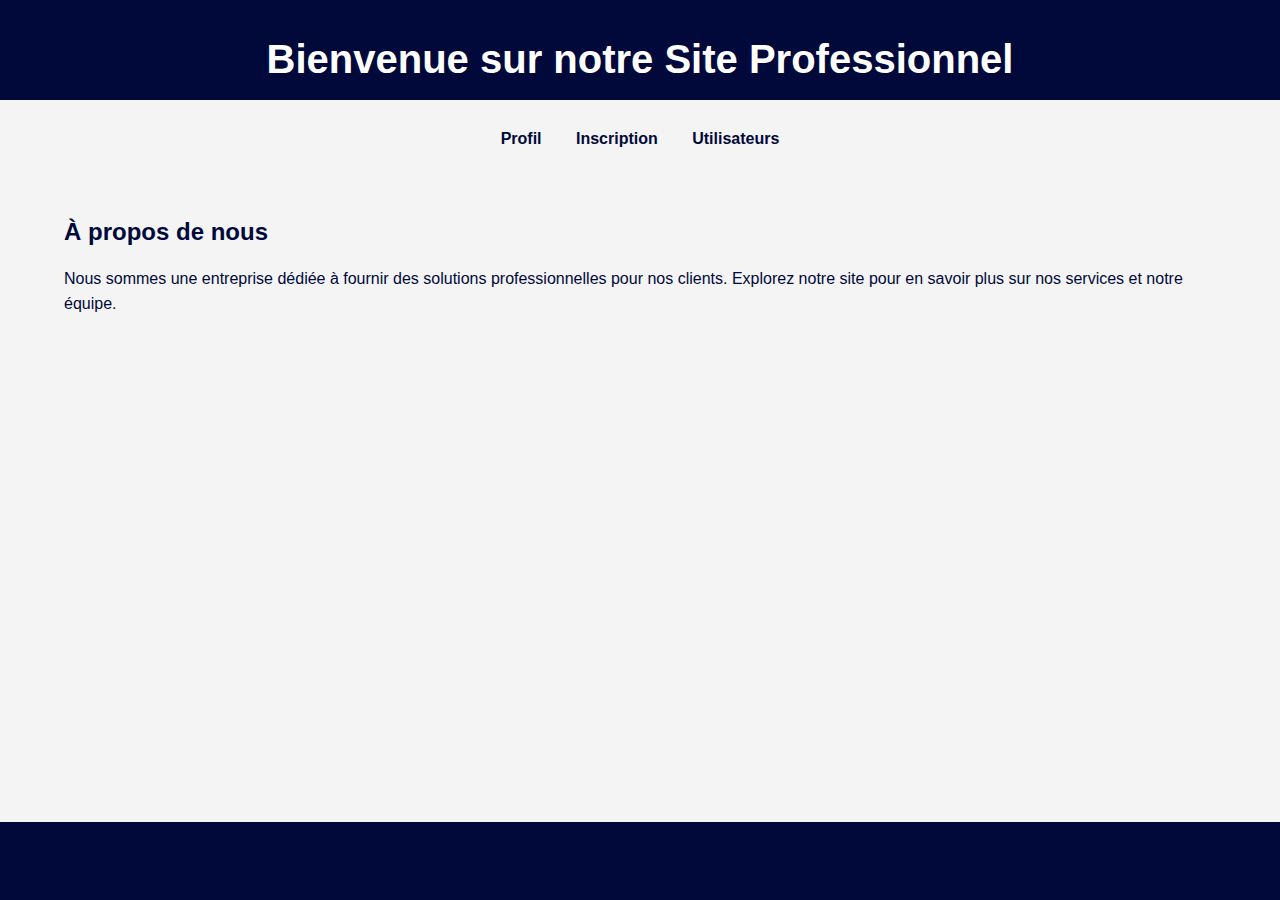
==== index.html @ d33b676d "first commit" ====
<!DOCTYPE html>
<html lang="fr">
<head>
    <meta charset="UTF-8">
    <meta name="viewport" content="width=device-width, initial-scale=1.0">
    <title>Accueil - Site Professionnel</title>
    <link rel="stylesheet" href="profil.css">
    <link rel="stylesheet" href="sign_up.css">
    <link rel="stylesheet" href="users.css">
    <style>
        body {
            font-family: Arial, sans-serif;
            margin: 0;
            padding: 0;
            background-color: #f4f4f4;
        }
        header {
            background-color: #00093a;
            color: #fff;
            padding: 10px 0;
            text-align: center;
        }
        nav {
            margin: 20px;
            text-align: center;
        }
        nav a {
            display: inline-block;
            margin: 10px 15px;
            text-decoration: none;
            color: #00093a;
            font-weight: bold;
        }
        nav a:hover {
            color: #007BFF;
        }
        .container {
            padding: 20px;
            max-width: 1200px;
            margin: 0 auto;
            width: 90%;
        }
        footer {
            background-color: #00093a;
            color: #fff;
            text-align: center;
            padding: 10px 0;
            position: fixed;
            width: 100%;
            bottom: 0;
        }
        p {
            color: #00093a;
            line-height: 1.6;
        }
        h2 {
            color: #00093a;
        }

        @media screen and (max-width: 768px) {
            nav {
            margin: 10px;
            }
            nav a {
            display: block;
            margin: 5px 0;
            }
            .container {
            padding: 10px;
            }
            h1 {
            font-size: 1.5em;
            }
            h2 {
            font-size: 1.2em;
            }
        }
    </style>
</head>
<body>
    <header>
        <h1>Bienvenue sur notre Site Professionnel</h1>
    </header>
    <nav>
        <a href="profil.html">Profil</a>
        <a href="sign_up.html">Inscription</a>
        <a href="users.html">Utilisateurs</a>
    </nav>
    <div class="container">
        <h2>À propos de nous</h2>
        <p>Nous sommes une entreprise dédiée à fournir des solutions professionnelles pour nos clients. Explorez notre site pour en savoir plus sur nos services et notre équipe.</p>
    </div>
    <footer>
        <p>&copy; 2023 Site Professionnel. Tous droits réservés.</p>
    </footer>
</body>
</html>
---- profil.css ----
.profile-container {
    max-width: 800px;
    margin: 50px auto;
}
.profile-header {
    background-color: #f8f9fa;
    border-radius: 15px;
    padding: 30px;
    margin-bottom: 30px;
}
.profile-avatar {
    width: 150px;
    height: 150px;
    border-radius: 50%;
    object-fit: cover;
    border: 5px solid #fff;
    box-shadow: 0 2px 10px rgba(0, 0, 0, 0.340);
}
.profile-card {
    border-radius: 15px;
    box-shadow: 0 2px 10px rgba(0, 0, 0, 0.340);
}
.edit-button {
    position: absolute;
    top: 10px;
    right: 10px;
}

@media screen and (max-width: 768px) {
    .profile-container {
        max-width: 95%;
        margin: 30px auto;
    }
    .profile-header {
        padding: 20px;
    }
    .profile-avatar {
        width: 120px;
        height: 120px;
    }
}

@media screen and (max-width: 480px) {
    .profile-container {
        max-width: 100%;
        margin: 15px auto;
    }
    .profile-header {
        padding: 15px;
        border-radius: 10px;
    }
    .profile-avatar {
        width: 100px;
        height: 100px;
    }
    .profile-card {
        border-radius: 10px;
    }
}
---- sign_up.css ----
.signup-container {
    max-width: 500px;
    margin: 50px auto;
    padding: 20px;
    box-shadow: 0 0 20px rgba(0,0,0,0.1);
    border-radius: 10px;
}
.form-floating {
    margin-bottom: 1rem;
}
.error-message {
    color: #dc3545;
    font-size: 0.875rem;
    margin-top: 0.25rem;
}

@media screen and (max-width: 768px) {
    .signup-container {
        max-width: 90%;
        margin: 30px auto;
        padding: 15px;
    }
}

@media screen and (max-width: 480px) {
    .signup-container {
        max-width: 100%;
        margin: 20px auto;
        padding: 10px;
        box-shadow: none;
    }
    .form-floating {
        margin-bottom: 0.75rem;
    }
    .error-message {
        font-size: 0.8rem;
    }
}
---- users.css ----
body {
  font-family: Arial, sans-serif;
  background-color: #f9f9f9;
  color: #333;
  margin: 0;
  padding: 0;
}
  
header {
  background: #2c3e50;
  color: #fff;
  padding: 2rem;
  text-align: center;
}
  
header h1 {
  font-size: 2.5rem;
  margin-bottom: 0.5rem;
}
  
header p {
  font-size: 1.2rem;
}
  
main {
  padding: 1rem;
  max-width: 800px;
  margin: 0 auto;
}
  
.user-list {
  background: #fff;
  padding: 1rem;
  border-radius: 8px;
  box-shadow: 0 4px 6px rgba(0, 0, 0, 0.1);
  overflow-x: auto; /* Pour les tableaux larges sur mobile */
}
  
.user-list h2 {
  font-size: 2rem;
  margin-bottom: 1rem;
  color: #2c3e50;
}
  
table {
  width: 100%;
  border-collapse: collapse;
  min-width: 300px;
}
  
table th, table td {
  padding: 0.8rem;
  text-align: left;
  border-bottom: 1px solid #ddd;
}
  
table th {
  background-color: #f4f4f4;
  font-weight: bold;
}
  
footer {
  text-align: center;
  padding: 1rem;
  background: #34495e;
  color: #fff;
  margin-top: 2rem;
}

/* Media Queries pour la responsivité */
@media screen and (max-width: 768px) {
  header h1 {
    font-size: 2rem;
  }
  
  header p {
    font-size: 1rem;
  }
  
  .user-list h2 {
    font-size: 1.5rem;
  }
  
  table th, table td {
    padding: 0.6rem;
    font-size: 0.9rem;
  }
}

@media screen and (max-width: 480px) {
  header {
    padding: 1rem;
  }
  
  header h1 {
    font-size: 1.5rem;
  }
  
  main {
    padding: 0.5rem;
  }
  
  table th, table td {
    padding: 0.4rem;
    font-size: 0.8rem;
  }
}
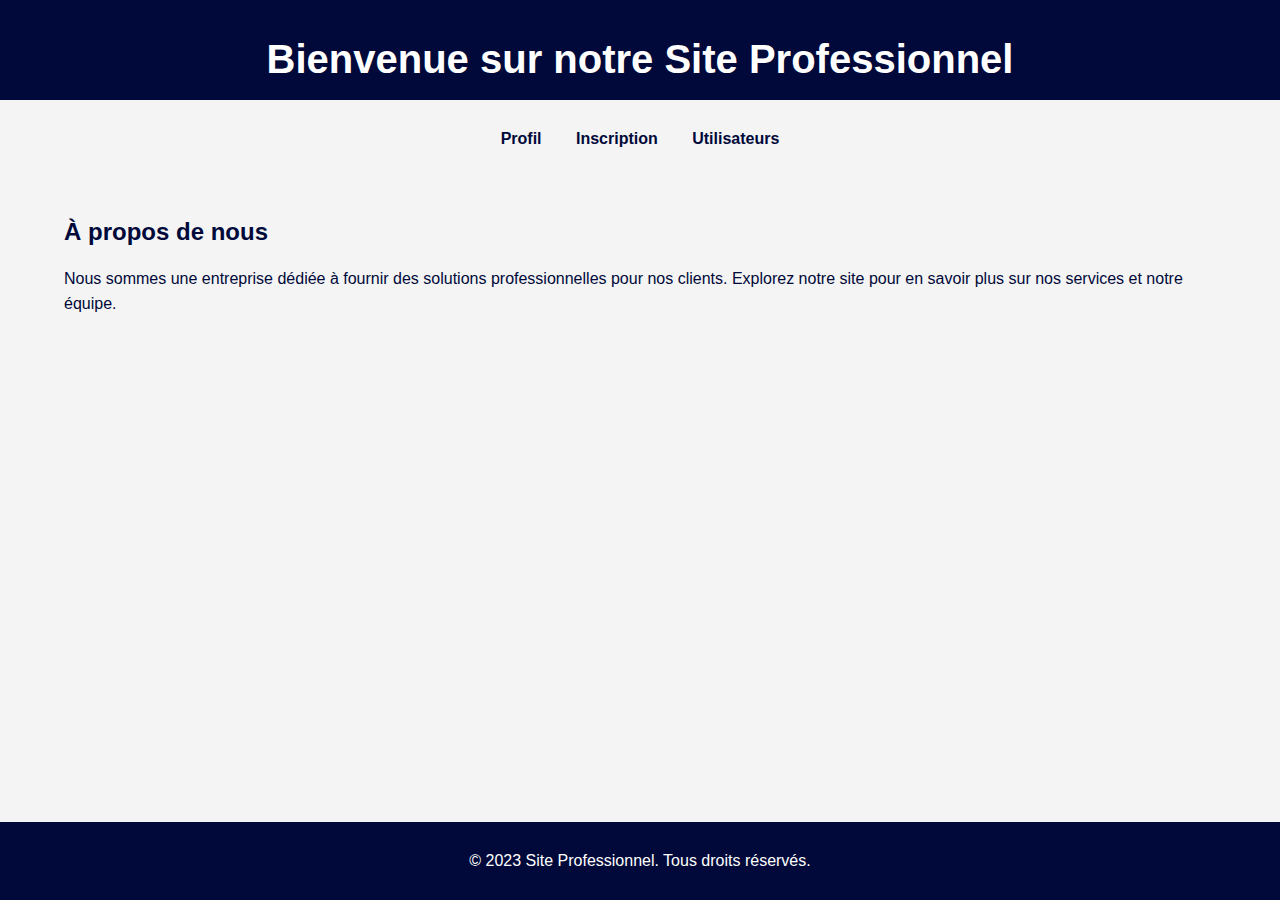
==== commit f4592f76: "change color footer" ====
--- a/index.html
+++ b/index.html
@@ -91,7 +91,7 @@
         <p>Nous sommes une entreprise dédiée à fournir des solutions professionnelles pour nos clients. Explorez notre site pour en savoir plus sur nos services et notre équipe.</p>
     </div>
     <footer>
-        <p>&copy; 2023 Site Professionnel. Tous droits réservés.</p>
+        <p style="color: #fff;">&copy; 2023 Site Professionnel. Tous droits réservés.</p>
     </footer>
 </body>
 </html>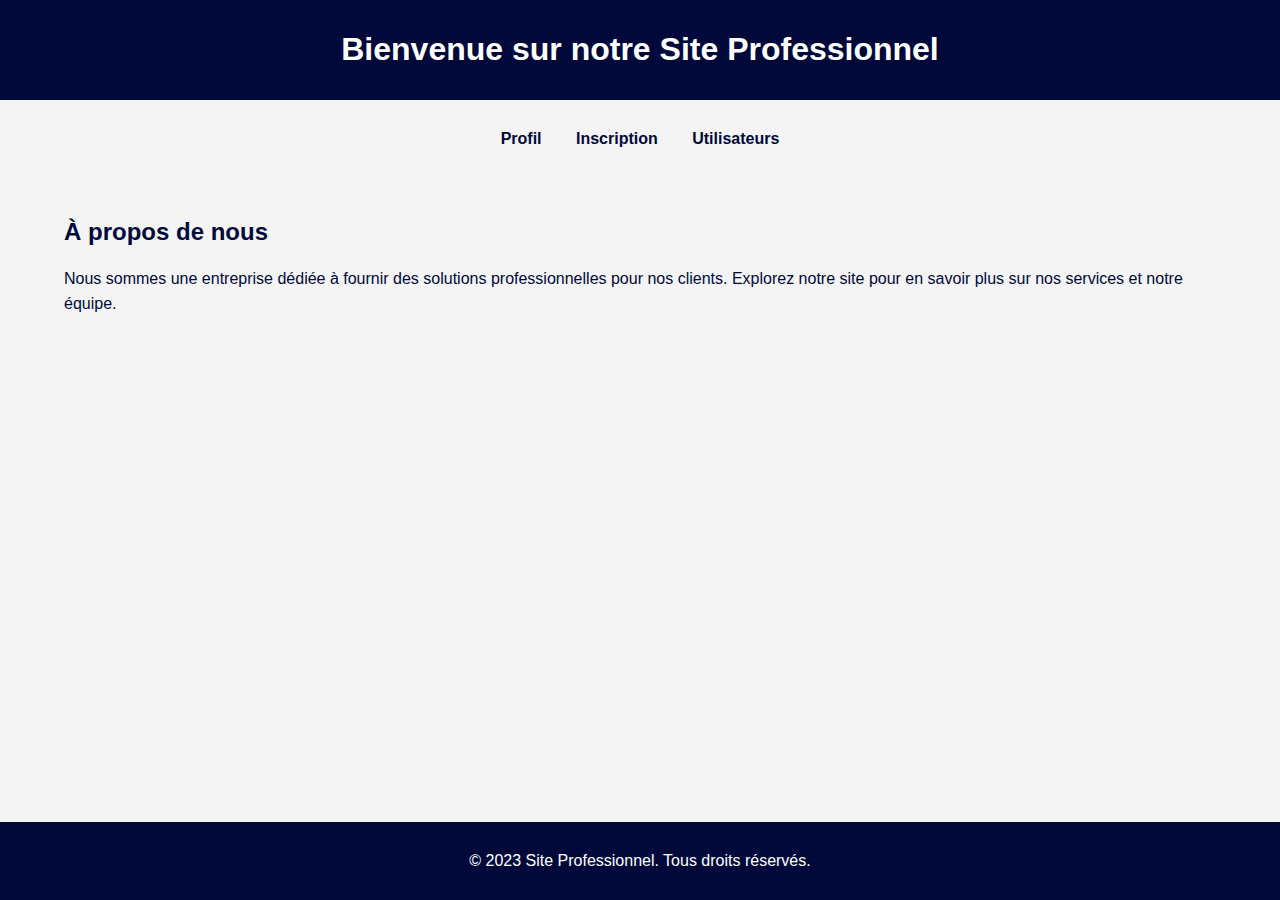
==== commit 8a1273bf: "add verify token" ====
--- a/index.html
+++ b/index.html
@@ -4,9 +4,6 @@
     <meta charset="UTF-8">
     <meta name="viewport" content="width=device-width, initial-scale=1.0">
     <title>Accueil - Site Professionnel</title>
-    <link rel="stylesheet" href="profil.css">
-    <link rel="stylesheet" href="sign_up.css">
-    <link rel="stylesheet" href="users.css">
     <style>
         body {
             font-family: Arial, sans-serif;
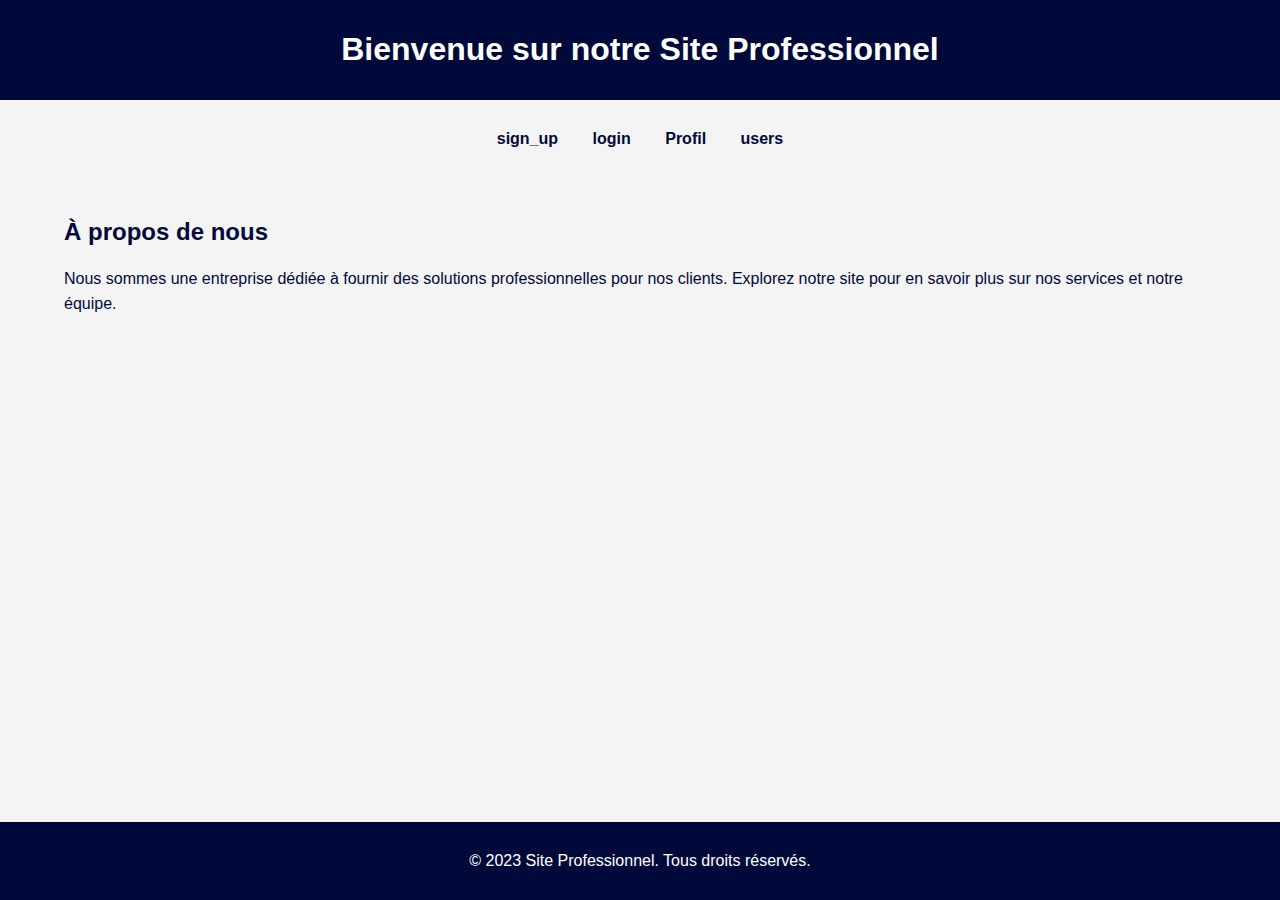
==== commit 15690536: "add login page" ====
--- a/index.html
+++ b/index.html
@@ -79,9 +79,10 @@
         <h1>Bienvenue sur notre Site Professionnel</h1>
     </header>
     <nav>
+        <a href="sign_up.html">sign_up</a>
+        <a href="login.html">login</a>
         <a href="profil.html">Profil</a>
-        <a href="sign_up.html">Inscription</a>
-        <a href="users.html">Utilisateurs</a>
+        <a href="users.html">users</a>
     </nav>
     <div class="container">
         <h2>À propos de nous</h2>
